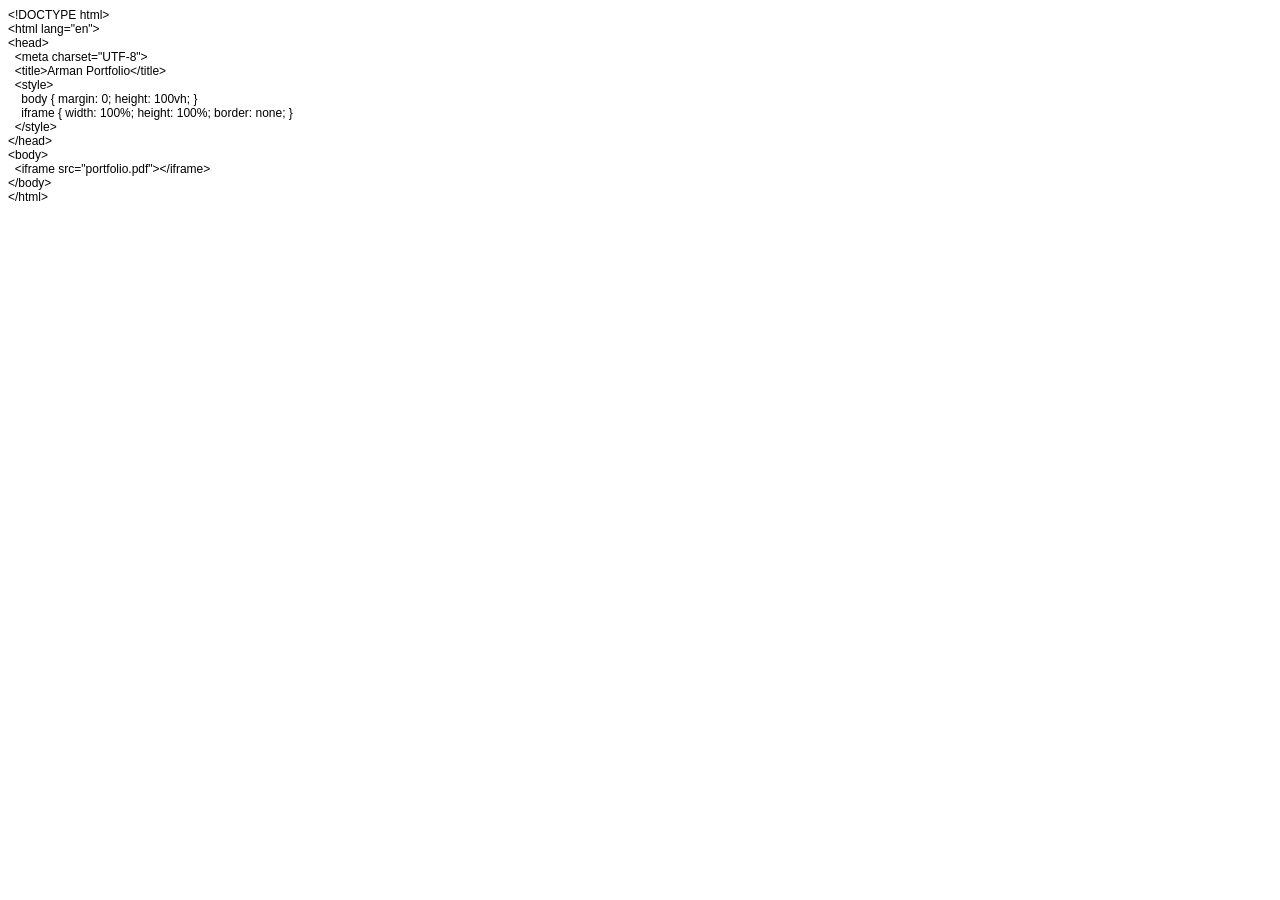
==== index.html @ 0d26683b "Add files via upload" ====
<!DOCTYPE html PUBLIC "-//W3C//DTD HTML 4.01//EN" "http://www.w3.org/TR/html4/strict.dtd">
<html>
<head>
  <meta http-equiv="Content-Type" content="text/html; charset=utf-8">
  <meta http-equiv="Content-Style-Type" content="text/css">
  <title></title>
  <meta name="Generator" content="Cocoa HTML Writer">
  <meta name="CocoaVersion" content="2487.7">
  <style type="text/css">
    p.p1 {margin: 0.0px 0.0px 0.0px 0.0px; font: 12.0px Helvetica}
  </style>
</head>
<body>
<p class="p1">&lt;!DOCTYPE html&gt;</p>
<p class="p1">&lt;html lang="en"&gt;</p>
<p class="p1">&lt;head&gt;</p>
<p class="p1"><span class="Apple-converted-space">  </span>&lt;meta charset="UTF-8"&gt;</p>
<p class="p1"><span class="Apple-converted-space">  </span>&lt;title&gt;Arman Portfolio&lt;/title&gt;</p>
<p class="p1"><span class="Apple-converted-space">  </span>&lt;style&gt;</p>
<p class="p1"><span class="Apple-converted-space">    </span>body { margin: 0; height: 100vh; }</p>
<p class="p1"><span class="Apple-converted-space">    </span>iframe { width: 100%; height: 100%; border: none; }</p>
<p class="p1"><span class="Apple-converted-space">  </span>&lt;/style&gt;</p>
<p class="p1">&lt;/head&gt;</p>
<p class="p1">&lt;body&gt;</p>
<p class="p1"><span class="Apple-converted-space">  </span>&lt;iframe src="portfolio.pdf"&gt;&lt;/iframe&gt;</p>
<p class="p1">&lt;/body&gt;</p>
<p class="p1">&lt;/html&gt;</p>
</body>
</html>
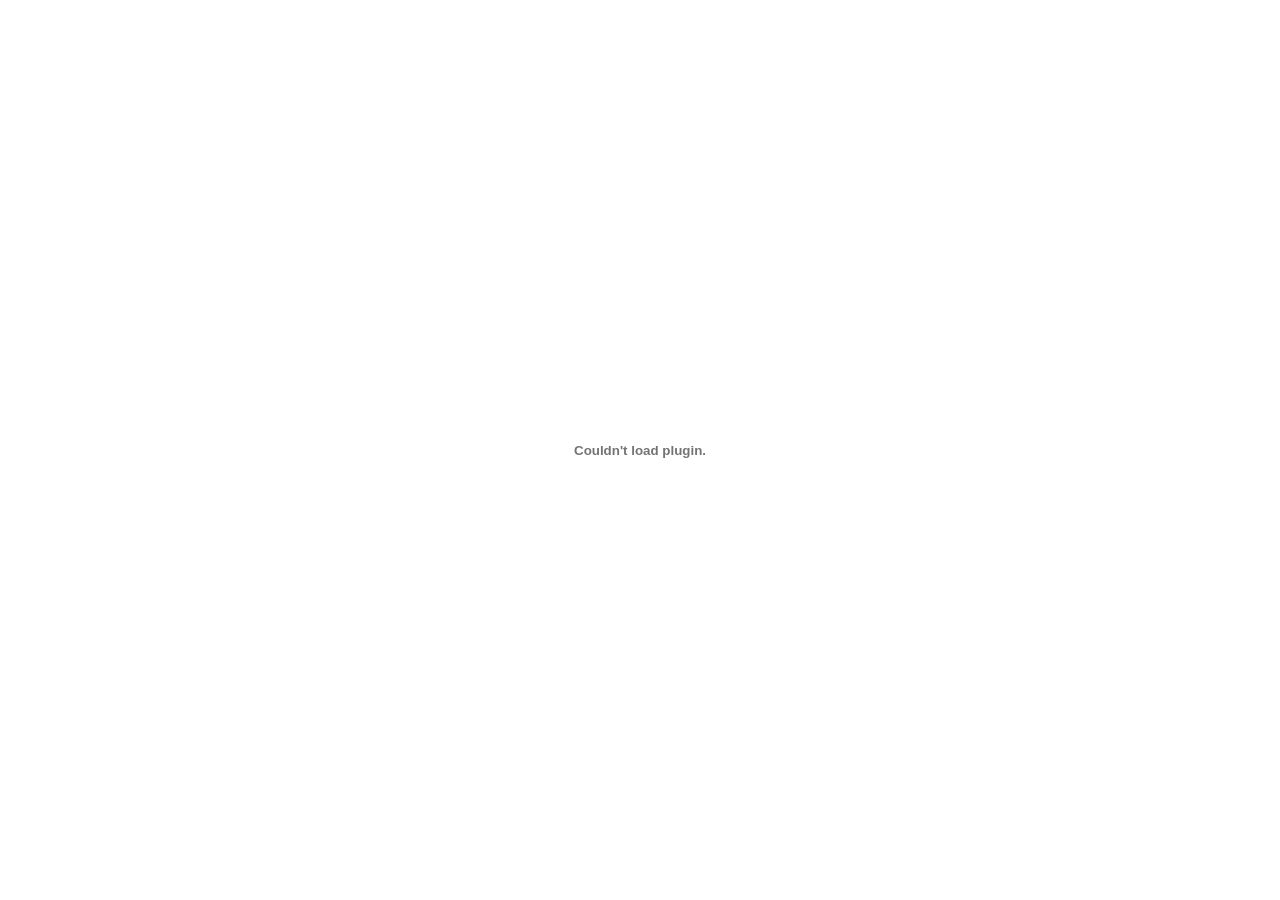
==== commit aa87fd34: "Update index.html" ====
--- a/index.html
+++ b/index.html
@@ -1,29 +1,28 @@
-<!DOCTYPE html PUBLIC "-//W3C//DTD HTML 4.01//EN" "http://www.w3.org/TR/html4/strict.dtd">
-<html>
+<!DOCTYPE html>
+<html lang="en">
 <head>
-  <meta http-equiv="Content-Type" content="text/html; charset=utf-8">
-  <meta http-equiv="Content-Style-Type" content="text/css">
-  <title></title>
-  <meta name="Generator" content="Cocoa HTML Writer">
-  <meta name="CocoaVersion" content="2487.7">
-  <style type="text/css">
-    p.p1 {margin: 0.0px 0.0px 0.0px 0.0px; font: 12.0px Helvetica}
+  <meta charset="UTF-8">
+  <title>Arman Portfolio</title>
+  <style>
+    html, body {
+      height: 100%;
+      margin: 0;
+      padding: 0;
+      overflow: hidden;
+    }
+    body {
+      width: 100vw;
+      height: 100vh;
+    }
+    embed {
+      width: 100vw;
+      height: 100vh;
+      border: none;
+      display: block;
+    }
   </style>
 </head>
 <body>
-<p class="p1">&lt;!DOCTYPE html&gt;</p>
-<p class="p1">&lt;html lang="en"&gt;</p>
-<p class="p1">&lt;head&gt;</p>
-<p class="p1"><span class="Apple-converted-space">  </span>&lt;meta charset="UTF-8"&gt;</p>
-<p class="p1"><span class="Apple-converted-space">  </span>&lt;title&gt;Arman Portfolio&lt;/title&gt;</p>
-<p class="p1"><span class="Apple-converted-space">  </span>&lt;style&gt;</p>
-<p class="p1"><span class="Apple-converted-space">    </span>body { margin: 0; height: 100vh; }</p>
-<p class="p1"><span class="Apple-converted-space">    </span>iframe { width: 100%; height: 100%; border: none; }</p>
-<p class="p1"><span class="Apple-converted-space">  </span>&lt;/style&gt;</p>
-<p class="p1">&lt;/head&gt;</p>
-<p class="p1">&lt;body&gt;</p>
-<p class="p1"><span class="Apple-converted-space">  </span>&lt;iframe src="portfolio.pdf"&gt;&lt;/iframe&gt;</p>
-<p class="p1">&lt;/body&gt;</p>
-<p class="p1">&lt;/html&gt;</p>
+  <embed src="portfolio.pdf" type="application/pdf">
 </body>
 </html>
